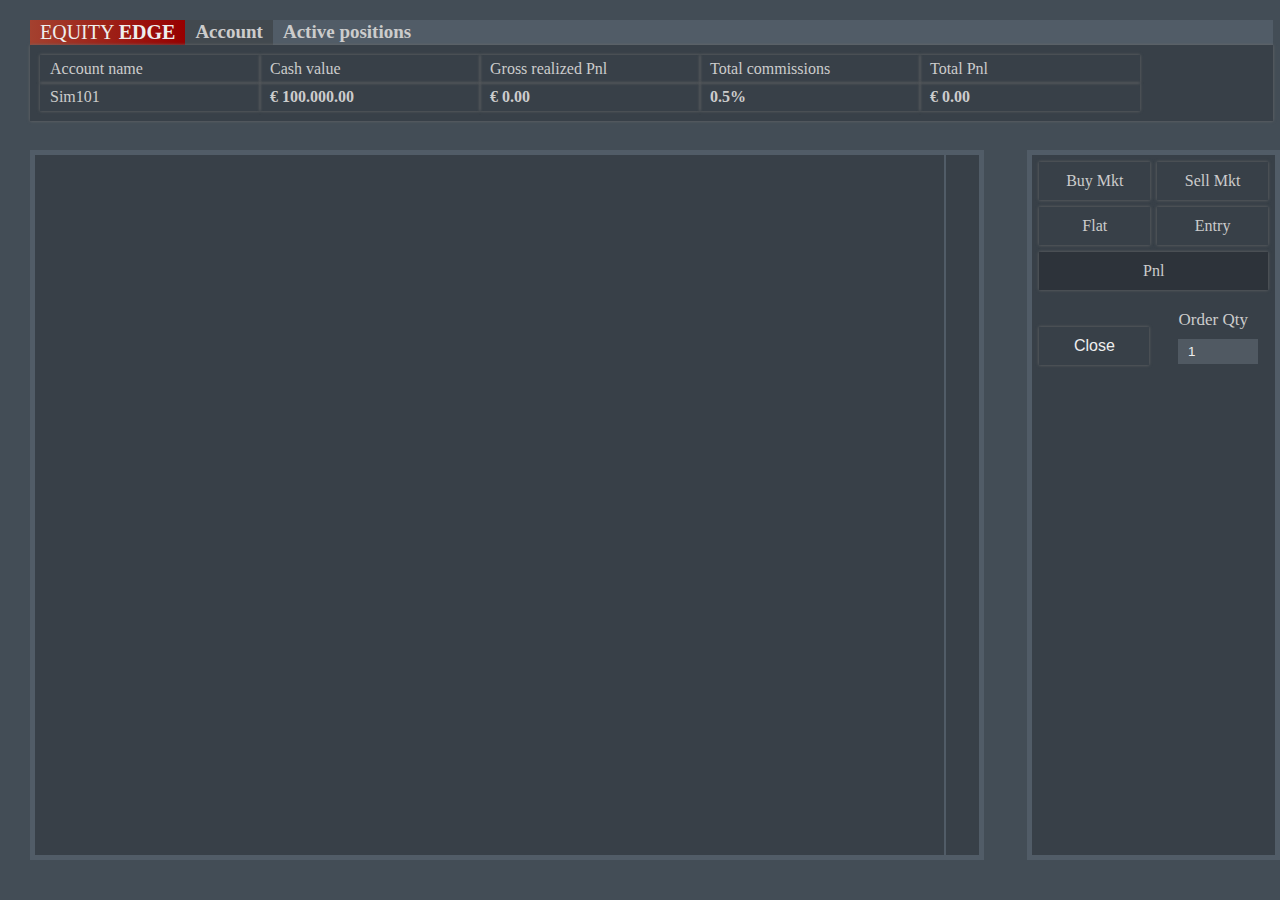
==== platform.html @ a20b3194 "Added navigation" ====
<!DOCTYPE html>
<html lang="en">
    <head>
        <meta charset="UTF-8">
        <meta name="viewport" content="width=device-width, initial-scale=1.0">
        <title>EquityEdge</title>
        <link rel="stylesheet" href="./css/platform.css">
    </head>
    <body>
        <main class="main-container">
            <!-- Account info section -->
            <div class="account-info">
                <div class="account-info__header">
                    <div class="logo">
                        <span class="logo-first">Equity</span>
                        <span class="logo-second">Edge</span>
                    </div>
                    <div class="account-tab">Account</div>
                    <div class="open-positions-tab"><span
                            class="is-active-order"></span>
                        <span class="open-positions-text">Active positions</span>
                    </div>
                </div>
                <!-- Accounts tab -->
                <div class="account-info__rows">
                    <div class="account-info_title-row">
                        <div class="account-info_column">Account name</div>
                        <div class="account-info_column">Cash value</div>
                        <div class="account-info_column">Gross
                            realized Pnl</div>
                        <div class="account-info_column">Total commissions</div>
                        <div class="account-info_column">Total Pnl</div>

                    </div>
                    <div class="account-info_values">
                        <div class="account-info_value">Sim101</div>
                        <div class="account-info_value account_cash--vlue">&euro;
                            100.000.00</div>
                        <div class="account-info_value account_gross--pnl">&euro;
                            0.00</div>
                        <div class="account-info_value">0.5%</div>
                        <div class="account-info_value account_total--pnl">&euro;
                            0.00</div>
                    </div>
                </div>
                <!-- Positions tab -->
                <div class="position-info__rows">
                    <div class="position-info_title-row">
                        <div class="position-info_column">Order</div>
                        <div class="position-info_column">Quantity</div>
                        <div class="position-info_column">Avg price</div>
                        <div class="position-info_column">Pnl</div>

                    </div>
                    <div class="position-info_values">
                        <div class="position-info_value position-direction">BUY/SELL</div>
                        <div class="position-info_value position-qty">&euro; 0</div>
                        <div class="position-info_value position-price">&euro; 0</div>
                        <div class="position-info_value position-pnl">&euro;
                            0.00</div>
                    </div>
                </div>
            </div>
            <!-- Chart section -->
            <div class="chart-box">

                <div class="chart">
                    <div class="price-axis">
                        <span class="price-now"></span>
                        <div class="price-points">
                            <!-- Injected price ladder -->
                        </div>
                    </div>
                    <canvas id="candlestickChart"></canvas>
                </div>
                <!-- Super controls -->
                <div class="super-controls">
                    <div class="buy-sell__box">
                        <div title="Buy Market" class="buy-btn">Buy Mkt</div>
                        <div title="Sell Market" class="sell-btn">Sell
                            Mkt</div>
                    </div>
                    <div class="order-info__box">
                        <div class="bought-sold">Flat</div>
                        <div class="entry-price">Entry</div>
                    </div>
                    <div class="current-profit">
                        <div class="open-pnl">Pnl</div>
                    </div>
                    <div class="close-position">
                        <button title="Close current positon"
                            class="close-position__btn">Close</button>
                    </div>
                    <p class="order-quantity__title"> Order Qty </p>
                    <input type="number" class="order-quantity__numbers"
                        min="1" value="1" max="1000">

                </div>
            </div>
        </main>
        <script src="./js/platform/data.js"></script>
        <script src="./js/platform/script.js"></script>
        <script src="./js/platform/helperFunctions.js"></script>
        <script src="./js/platform/eventListeners.js"></script>
    </body>
</html>
---- css/platform.css ----
body{
    margin: 0px;
    padding: 0px;
    box-sizing: border-box;
}

.main-container{
  background-color: #434d56;
  height: 100vh;
  width: 100%;
  display: flex;
  flex-direction: column;
  justify-content: space-between;
  overflow: hidden;
}
.chart-box{
  display: flex; 
  margin-bottom: 40px;
  margin-left: 30px;
}

.chart {
    width: 80%;
    height: 700px;
    border-top: 5px solid rgb(81, 92, 103);
    border-left: 5px solid rgb(81, 92, 103);
    border-bottom: 5px solid rgb(81, 92, 103);
    border-right: 0;
    position: relative;
    background-color: rgb(56, 64, 72)
}
.price-axis {
  position: absolute;
  top: -5px;
  right: -3.8%;
  height: 100%;
  width: 3.6%;
  border-top: 5px solid rgb(81, 92, 103);
  border-right: 5px solid rgb(81, 92, 103);
  border-bottom: 5px solid rgb(81, 92, 103);
  border-left: 2px solid rgb(81, 92, 103);
  background-color: #384048;
}
.price-points {
  position: absolute;
  bottom: 20px;
  display: flex;
  flex-direction: column;
  margin-left: 30px;
  height: 700px;
  
}
.tick-price{
  visibility: hidden;
  margin-bottom: -29.4px;
  background-color: #ccc;
  width: 20px;
  clip-path: polygon(25% 0%, 100% 0%, 100% 100%, 25% 100%, 0% 50%);
}

/************ Horizontal Bar For Entry Price styles ***********************/
.entry{
  display: flex;
  align-items:center;
  transform: translateX(-673px);
  margin-top: 10px;
  margin-bottom: -30px;
  border: none;

}

.entry-window {
  border-radius: 2px;
  width: 50px;
  height: 16px;
  border-left: 2px solid #954535;
  border-top:2px solid #954535;
  border-bottom: 2px solid #954535;
  display: flex;
  align-items: center;
  justify-content: center;
  background-color: rgb(56, 64, 72);
  color: #EEe;
}


.entry-price-position{
   width: 50px;
   background-color: #954535;
   color: #eee;
   clip-path: polygon(25% 0%, 100% 0%, 100% 100%, 25% 100%, 0% 50%);
   display: flex;
   justify-content: center;
   margin-left: -3px;

}
.entry-line {
  display: flex;
  border: 2px solid #954535;
  width: 550px;

  }

.entry-num-of-qty{
  border-top: 2px solid #954535;
  border-right: 2px solid #954535;
  border-bottom: 2px solid #954535;
  height: 16px;
  padding-left: 20px;
  padding-right: 5px;
  margin-left: -9px
}


/************ Super Controls ***********************/
.super-controls {
  border: 5px solid rgb(81, 92, 103);
  margin-left: 78px;
  background-color: #384048;
  width: 250px;
  display: flex;
  flex-direction: column;
  padding: 7px;
  gap: 7px;
  z-index: 1;
}

.buy-sell__box{
 display: flex;
 gap: 7px;
}
.buy-btn, 
.sell-btn{
  flex: 0 1 50%;
  box-shadow: 0px 0px 3px 0px rgba(105,105,105,1);
  padding: 10px;
  display: flex;
  justify-content: center;
  color: #ccc;

}

.buy-btn:hover,
.sell-btn:hover {
  cursor: pointer;
  background-color: #42494f ;
}

.order-info__box {
 display: flex;
 gap: 7px;
}
.bought-sold,
.entry-price{
  flex: 0 1 50%;
  box-shadow: 0px 0px 3px 0px rgba(105,105,105,1);
  padding: 10px;
  display: flex;
  justify-content: center;
  color: #ccc;
}


.close-position__btn {
  padding: 10px;
  width: 110px;
  background-color: #384048;
  outline: none;
  border: none;
  box-shadow: rgb(105, 105, 105) 0px 0px 3px 0px;
  color: #eee;
  margin-top: 30px;
  font-size: 16px;
  cursor: pointer;
}
.close-position__btn:hover{
  background-color: #42494f ;
}

.order-quantity__title {
align-self: end;
margin-right: 20px;
margin-top: -62px;
color: #ccc;
font-size: 17px;
}
.order-quantity__numbers {
align-self: end;
width: 69px;
margin-right: 10px;
margin-top: -15px;
background-color: #505962; 
border: none;
outline: none;
color: #eee;
padding: 5px 1px 5px 10px;
}
.current-profit{
  display: flex;
  justify-content: center;
  align-items: center;
  background-color: #2d333a;
  color: #ccc;
  padding: 7px;
  box-shadow: 0px 0px 3px 0px rgba(105,105,105,1);
}


.open-pnl{
 padding: 3px 5px 3px 5px;
}

/******* Account tab *****************/
.account-info{
  align-self: flex-start;
  display: flex;
  flex-direction: column;
  width: 97.1%;
  margin-left: 30px;
  margin-top: 20px;
  background-color: #384048;
}

.open-positions-tab,
.account-tab{
  font-weight: bold;
  color: #ccc;
  font-size: 19px;
}
/************  Logo styles**********************/
.logo {
  background: linear-gradient(to right, #CE4C0E 0%, #A4412F 0%, #970000 100%);
  font-size: 20px;
  color: #eee;
  text-transform: uppercase;
}
.logo-second {
 font-weight: bolder;
}

.open-positions-tab{
  position: relative;
}
.logo,
.account-tab,
.open-positions-tab{
  padding: 1px 10px 1px 10px;
}

.account-tab:hover,
.open-positions-tab:hover{
  cursor: pointer;
  background-color:  rgb(56, 64, 72);
}
.account-info__header{
  display: flex;
  background-color: #515c67;
}
.account-info__rows{
  display: flex;
  flex-direction: column;
  box-shadow: 0px 0px 3px 0px rgba(105,105,105,1);
  color: #ccc;
  padding: 10px;
}
.account-info_title-row,
.account-info_values {
  display: flex;
}
.account-info_column,
.account-info_value {
  padding: 5px 10px 5px 10px;
  box-shadow: 0px 0px 3px 0px rgba(105,105,105,1);
  flex-basis: 200px;
}

.account-info_value:not(:first-child){
  font-weight: bolder;
}
/******* Position tab *****************/

.position-info__rows{
  display: none;
  flex-direction: column;
  box-shadow: 0px 0px 3px 0px rgba(105,105,105,1);
  color: #ccc;
  padding: 10px;
}
.position-info_title-row,
.position-info_values {
  display: flex;
}
.position-info_column,
.position-info_value {
  padding: 5px 10px 5px 10px;
  box-shadow: 0px 0px 3px 0px rgba(105,105,105,1);
  flex-basis: 200px;
}
.position-info_value:not(:first-child){
  font-weight: bolder;
}
.is-active-order{
  display: none;
    padding: 0px 7px;
    background: red;
    margin: 5px;
    border: 1px solid #000;
    position: absolute;
    top: 0;
    left: 0;
    bottom: 0;
    border-radius: 50%;
}
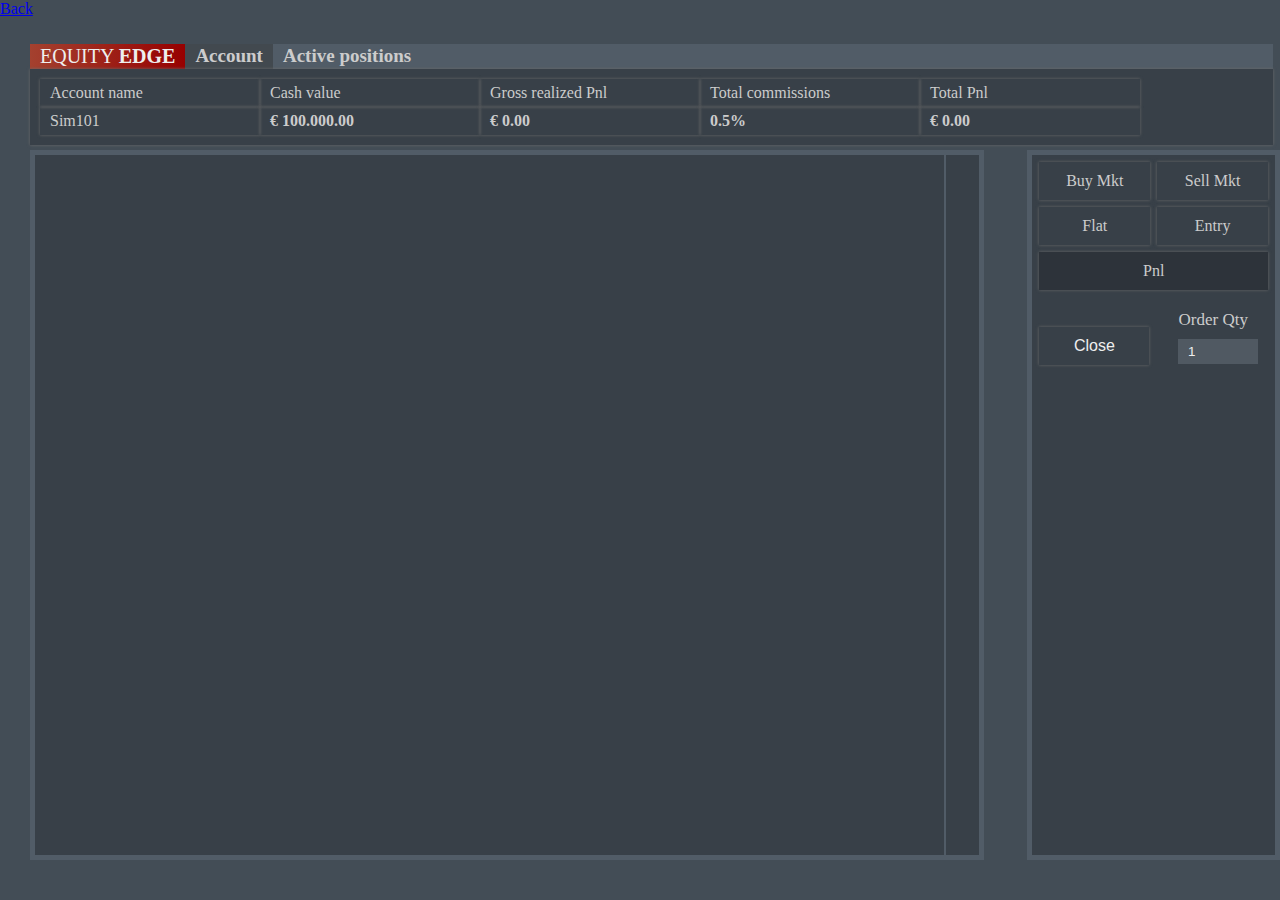
==== commit 2db88282: "Functionality to toggle the dropdown menu" ====
--- a/platform.html
+++ b/platform.html
@@ -9,6 +9,7 @@
     <body>
         <main class="main-container">
             <!-- Account info section -->
+            <a href="/index.html">Back </a>
             <div class="account-info">
                 <div class="account-info__header">
                     <div class="logo">
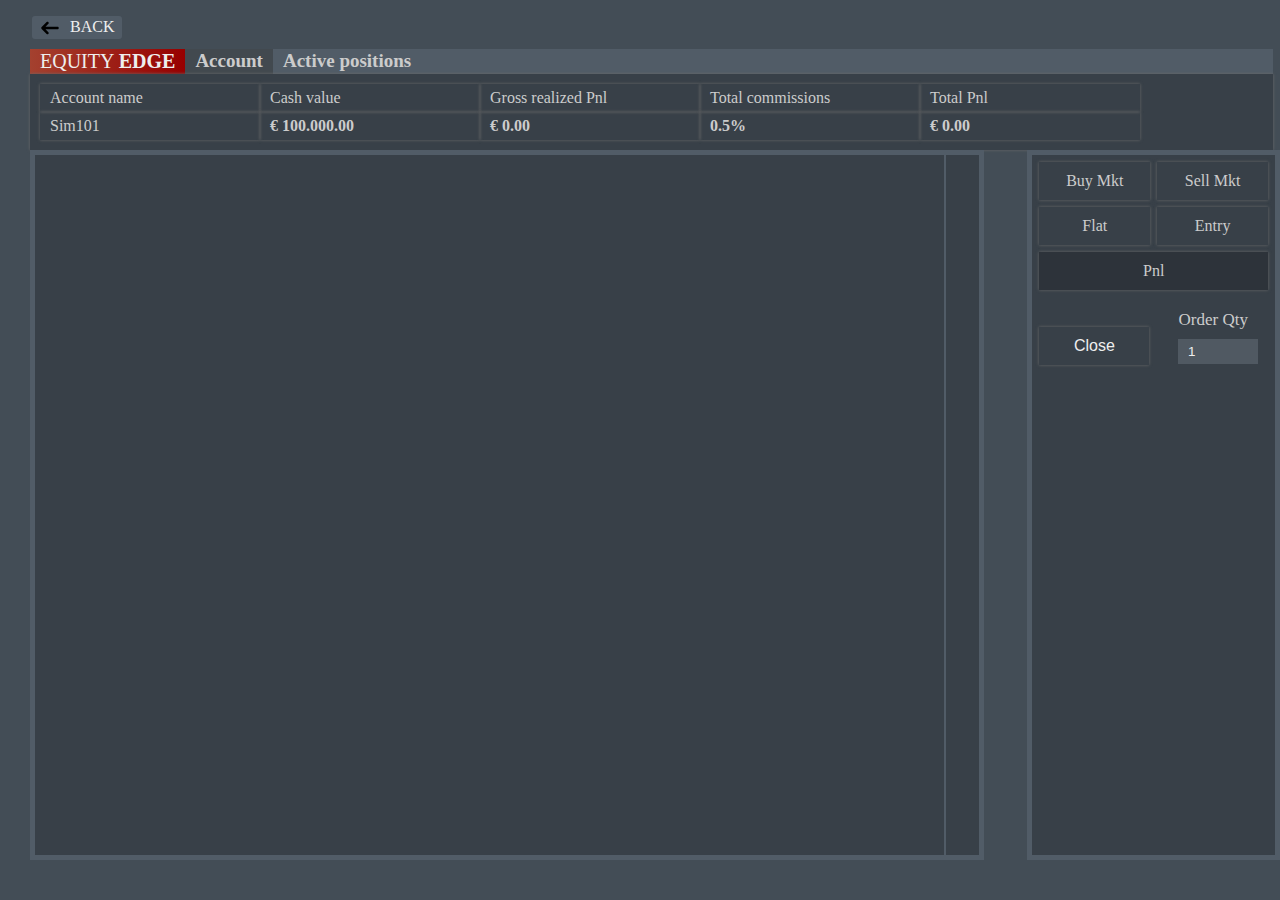
==== commit 2f90b5dd: "Added a back button which redirects user to home page" ====
--- a/platform.html
+++ b/platform.html
@@ -9,7 +9,11 @@
     <body>
         <main class="main-container">
             <!-- Account info section -->
-            <a href="/index.html">Back </a>
+            <div class="back-link">
+                <a href="/index.html">
+                    <img src="./media/images/icon-back.svg" alt="Back">
+                    Back </a>
+            </div>
             <div class="account-info">
                 <div class="account-info__header">
                     <div class="logo">
@@ -94,14 +98,16 @@
                     </div>
                     <p class="order-quantity__title"> Order Qty </p>
                     <input type="number" class="order-quantity__numbers"
-                        min="1" value="1" max="1000">
+                        min="1" value="1" max="50">
+                    <p class="alert"></p>
 
                 </div>
             </div>
         </main>
+        <script src="./js/platform/helperFunctions.js"></script>
         <script src="./js/platform/data.js"></script>
         <script src="./js/platform/script.js"></script>
-        <script src="./js/platform/helperFunctions.js"></script>
+
         <script src="./js/platform/eventListeners.js"></script>
     </body>
 </html>--- a/css/platform.css
+++ b/css/platform.css
@@ -217,7 +217,7 @@
   flex-direction: column;
   width: 97.1%;
   margin-left: 30px;
-  margin-top: 20px;
+  margin-top: 10px;
   background-color: #384048;
 }
 
@@ -311,3 +311,34 @@
     bottom: 0;
     border-radius: 50%;
 }
+
+.alert{
+  color: red;
+  font-weight: bold;
+  font-style: italic;
+  align-self: flex-end;
+  margin-top: 5px;
+}
+
+.back-link {
+  display: flex;
+  margin-left: 2rem;
+  margin-top: 1rem;
+}
+.back-link a {
+  display: flex;
+  background-color: #515c67;
+  padding: 0.1rem 0.5rem 0.1rem 0.5rem;
+  text-transform: uppercase;
+  text-decoration: none;
+  color: #eee;
+  border-radius: 3px;
+}
+.back-link a:hover{
+  background-color: #6a747d; ;
+}
+
+.back-link img {
+  height: 20px;
+  margin-right: 10px;
+}
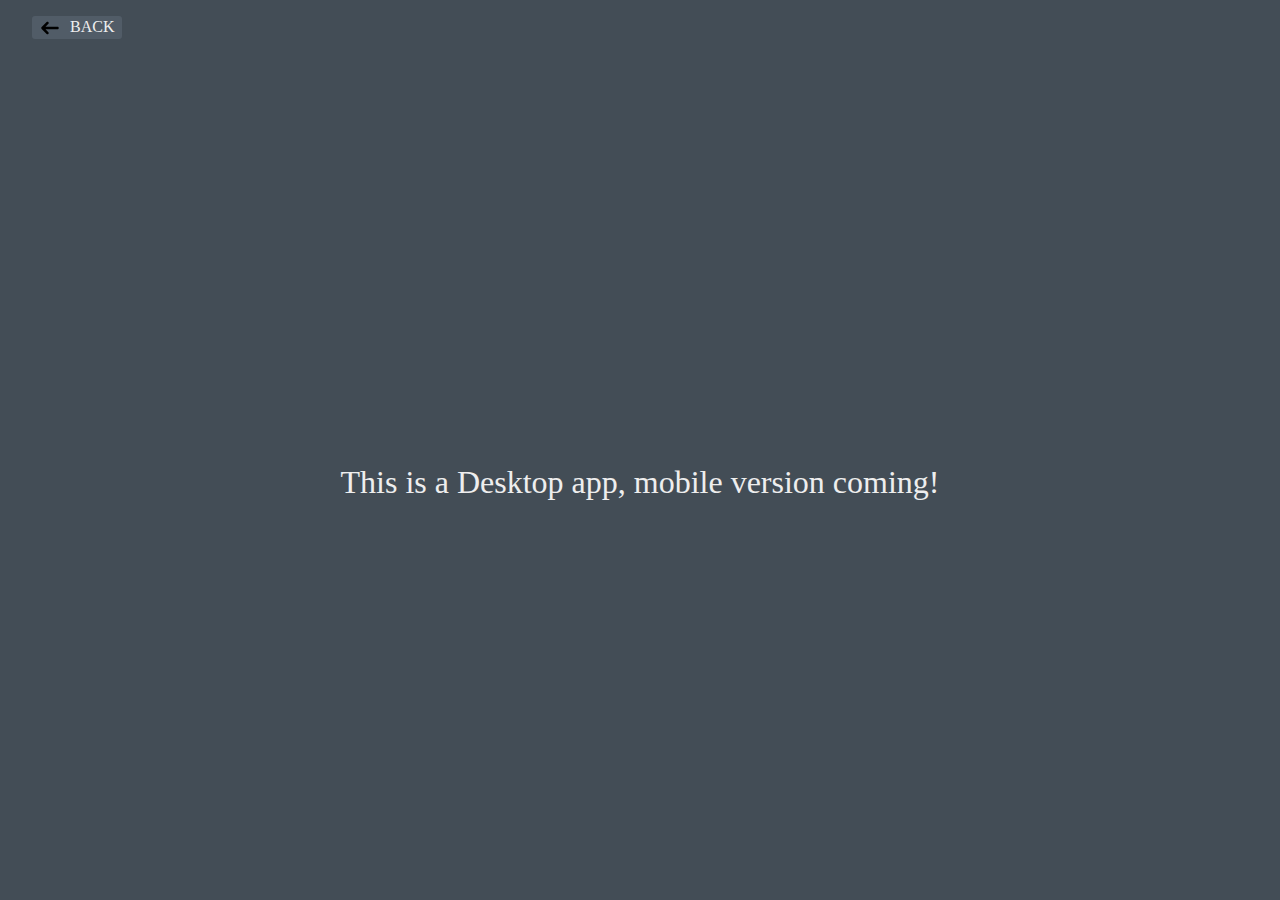
==== commit 23a034c6: "Created responsiveness using media queries" ====
--- a/platform.html
+++ b/platform.html
@@ -14,6 +14,7 @@
                     <img src="./media/images/icon-back.svg" alt="Back">
                     Back </a>
             </div>
+            <p class="desktop-msg">This is a Desktop app, mobile version coming!</p>
             <div class="account-info">
                 <div class="account-info__header">
                     <div class="logo">
--- a/css/platform.css
+++ b/css/platform.css
@@ -342,3 +342,21 @@
   height: 20px;
   margin-right: 10px;
 }
+
+@media only screen and (max-width: 1300px) {
+  .account-info,
+  .chart-box {
+    display: none;
+  }
+  .desktop-msg {
+    display: block;
+    position: absolute;
+    top: 50%;
+    left: 50%;
+    transform: translate(-50%, -50%);
+    color: #eee;
+    font-size: 200%;
+    min-width: 300px;
+  }
+
+}